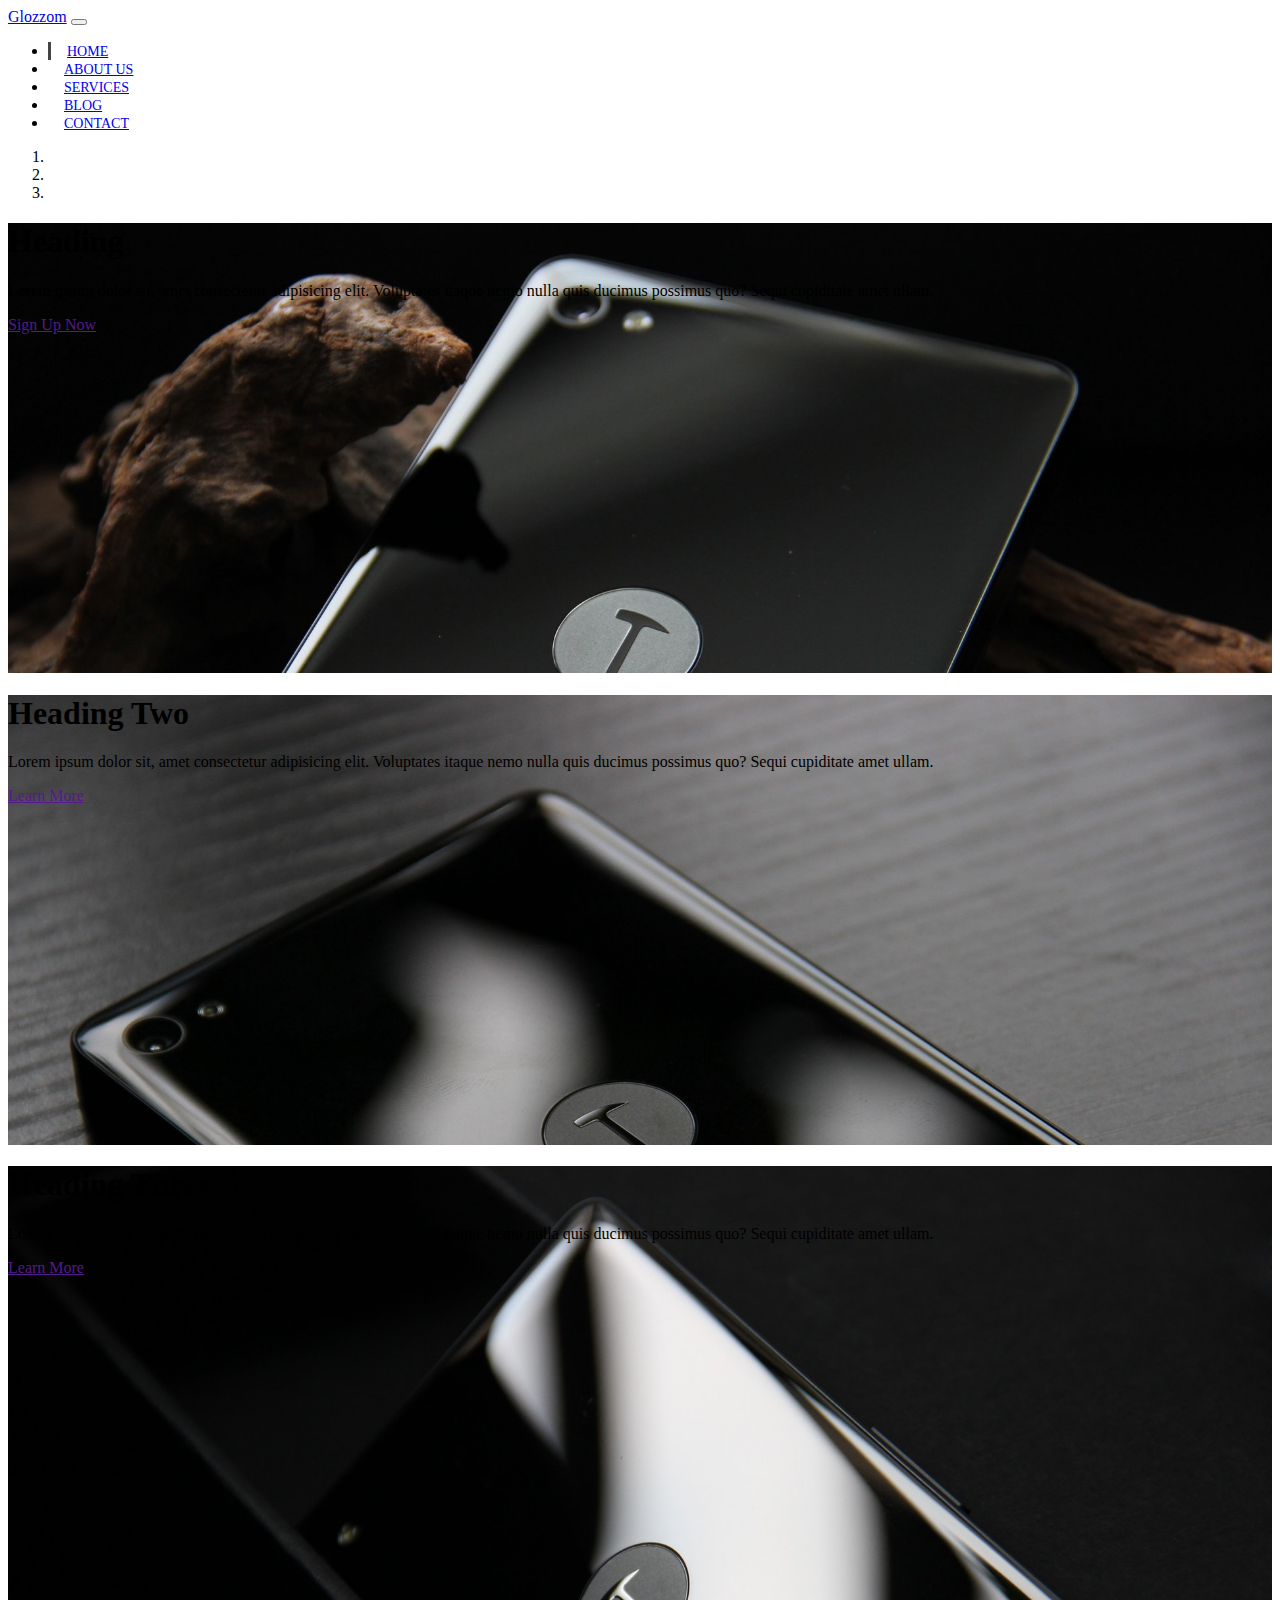
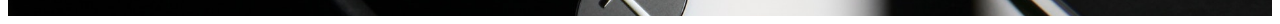
==== index.html @ f92f5d39 "Navbar and showcase section with carousel" ====
<!DOCTYPE html>
<html lang="en">
  <head>
    <meta charset="UTF-8" />
    <meta name="viewport" content="width=device-width, initial-scale=1.0" />
    <meta http-equiv="X-UA-Compatible" content="ie=edge" />
    <link
      rel="stylesheet"
      href="https://use.fontawesome.com/releases/v5.0.13/css/all.css"
      integrity="sha384-DNOHZ68U8hZfKXOrtjWvjxusGo9WQnrNx2sqG0tfsghAvtVlRW3tvkXWZh58N9jp"
      crossorigin="anonymous"
    />
    <link
      rel="stylesheet"
      href="https://stackpath.bootstrapcdn.com/bootstrap/4.1.1/css/bootstrap.min.css"
      integrity="sha384-WskhaSGFgHYWDcbwN70/dfYBj47jz9qbsMId/iRN3ewGhXQFZCSftd1LZCfmhktB"
      crossorigin="anonymous"
    />
    <link rel="stylesheet" href="css/app.css" />

    <title>My Glozzom</title>
  </head>
  <body>
    <!-- Start here -->
    <nav class="navbar navbar-expand-sm navbar-dark bg-dark">
      <div class="container">
        <a href="index.html" class="navbar-brand">Glozzom</a>
        <button
          class="navbar-toggler"
          type="button"
          data-toggle="collapse"
          data-target="#collapse"
          aria-controls="navbarSupportedContent"
          aria-expanded="false"
          aria-label="Toggle navigation"
        >
          <span class="navbar-toggler-icon"></span>
        </button>
        <div class="collapse navbar-collapse" id="collapse">
          <ul class="navbar-nav ml-auto">
            <li class="nav-item active">
              <a href="index.html" class="nav-link ">Home</a>
            </li>
            <li class="nav-item">
              <a href="about.html" class="nav-link">About Us</a>
            </li>
            <li class="nav-item">
              <a href="services.html" class="nav-link">Services</a>
            </li>
            <li class="nav-item">
              <a href="blog.html" class="nav-link">Blog</a>
            </li>
            <li class="nav-item">
              <a href="contact.html" class="nav-link">Contact</a>
            </li>
          </ul>
        </div>
      </div>
    </nav>

    <!-- Showcase Slider -->
    <section id="showcase ">
      <div id="myCarousel" class="carousel slide" data-ride="carousel">
        <ol class="carousel-indicators">
          <li data-target="#myCarousel" data-slide-to="0" class="active"></li>
          <li data-target="#myCarousel" data-slide-to="1"></li>
          <li data-target="#myCarousel" data-slide-to="2"></li>
        </ol>
        <div class="carousel-inner">
          <div class="carousel-item carousel-image-1 active">
            <div class="container">
              <div class="carousel-caption d-none d-sm-block text-right mb-5">
                <h1 class="dsiplay-3">Heading</h1>
                <p class="lead">
                  Lorem ipsum dolor sit, amet consectetur adipisicing elit.
                  Voluptates itaque nemo nulla quis ducimus possimus quo? Sequi
                  cupiditate amet ullam.
                </p>
                <a href="" class="btn btn-danger btn-lg">Sign Up Now</a>
              </div>
            </div>
          </div>
          <div class="carousel-item carousel-image-2 ">
            <div class="container">
              <div class="carousel-caption d-none d-sm-block  mb-5">
                <h1 class="dsiplay-3">Heading Two</h1>
                <p class="lead">
                  Lorem ipsum dolor sit, amet consectetur adipisicing elit.
                  Voluptates itaque nemo nulla quis ducimus possimus quo? Sequi
                  cupiditate amet ullam.
                </p>
                <a href="" class="btn btn-primary btn-lg">Learn More</a>
              </div>
            </div>
          </div>
          <div class="carousel-item carousel-image-3 ">
            <div class="container">
              <div class="carousel-caption d-none d-sm-block text-right mb-5">
                <h1 class="dsiplay-3">Heading Three</h1>
                <p class="lead">
                  Lorem ipsum dolor sit, amet consectetur adipisicing elit.
                  Voluptates itaque nemo nulla quis ducimus possimus quo? Sequi
                  cupiditate amet ullam.
                </p>
                <a href="" class="btn btn-success btn-lg">Learn More</a>
              </div>
            </div>
          </div>
        </div>
        <a href="#myCarousel" data-slide="prev" class="carousel-control-prev">
          <span class="carousel-control-prev-icon"></span>
        </a>
        <a href="#myCarousel" data-slide="next" class="carousel-control-next">
          <span class="carousel-control-next-icon"></span>
        </a>
      </div>
    </section>
    <!-- DO NOT USE SLIM VERSION OF JQUERY -->
    <script
      src="https://code.jquery.com/jquery-3.3.1.min.js"
      integrity="sha256-FgpCb/KJQlLNfOu91ta32o/NMZxltwRo8QtmkMRdAu8="
      crossorigin="anonymous"
    ></script>
    <script
      src="https://cdnjs.cloudflare.com/ajax/libs/popper.js/1.14.3/umd/popper.min.js"
      integrity="sha384-ZMP7rVo3mIykV+2+9J3UJ46jBk0WLaUAdn689aCwoqbBJiSnjAK/l8WvCWPIPm49"
      crossorigin="anonymous"
    ></script>
    <script
      src="https://stackpath.bootstrapcdn.com/bootstrap/4.1.1/js/bootstrap.min.js"
      integrity="sha384-smHYKdLADwkXOn1EmN1qk/HfnUcbVRZyYmZ4qpPea6sjB/pTJ0euyQp0Mk8ck+5T"
      crossorigin="anonymous"
    ></script>
  </body>
</html>
---- css/app.css ----
.navbar .nav-link {
  font-size: 14px;
  text-transform: uppercase;
  padding-left: 1rem !important;
  padding-right: 1rem !important;
}
.navbar .nav-item.active {
  border-left: #444 3px solid;
}

.carousel-item {
  height: 450px;
}

.carousel-image-1 {
  background: url("../img/image1.jpg");
  background-size: cover;
}
.carousel-image-2 {
  background: url("../img/image2.jpg");
  background-size: cover;
}
.carousel-image-3 {
  background: url("../img/image3.jpg");
  background-size: cover;
}
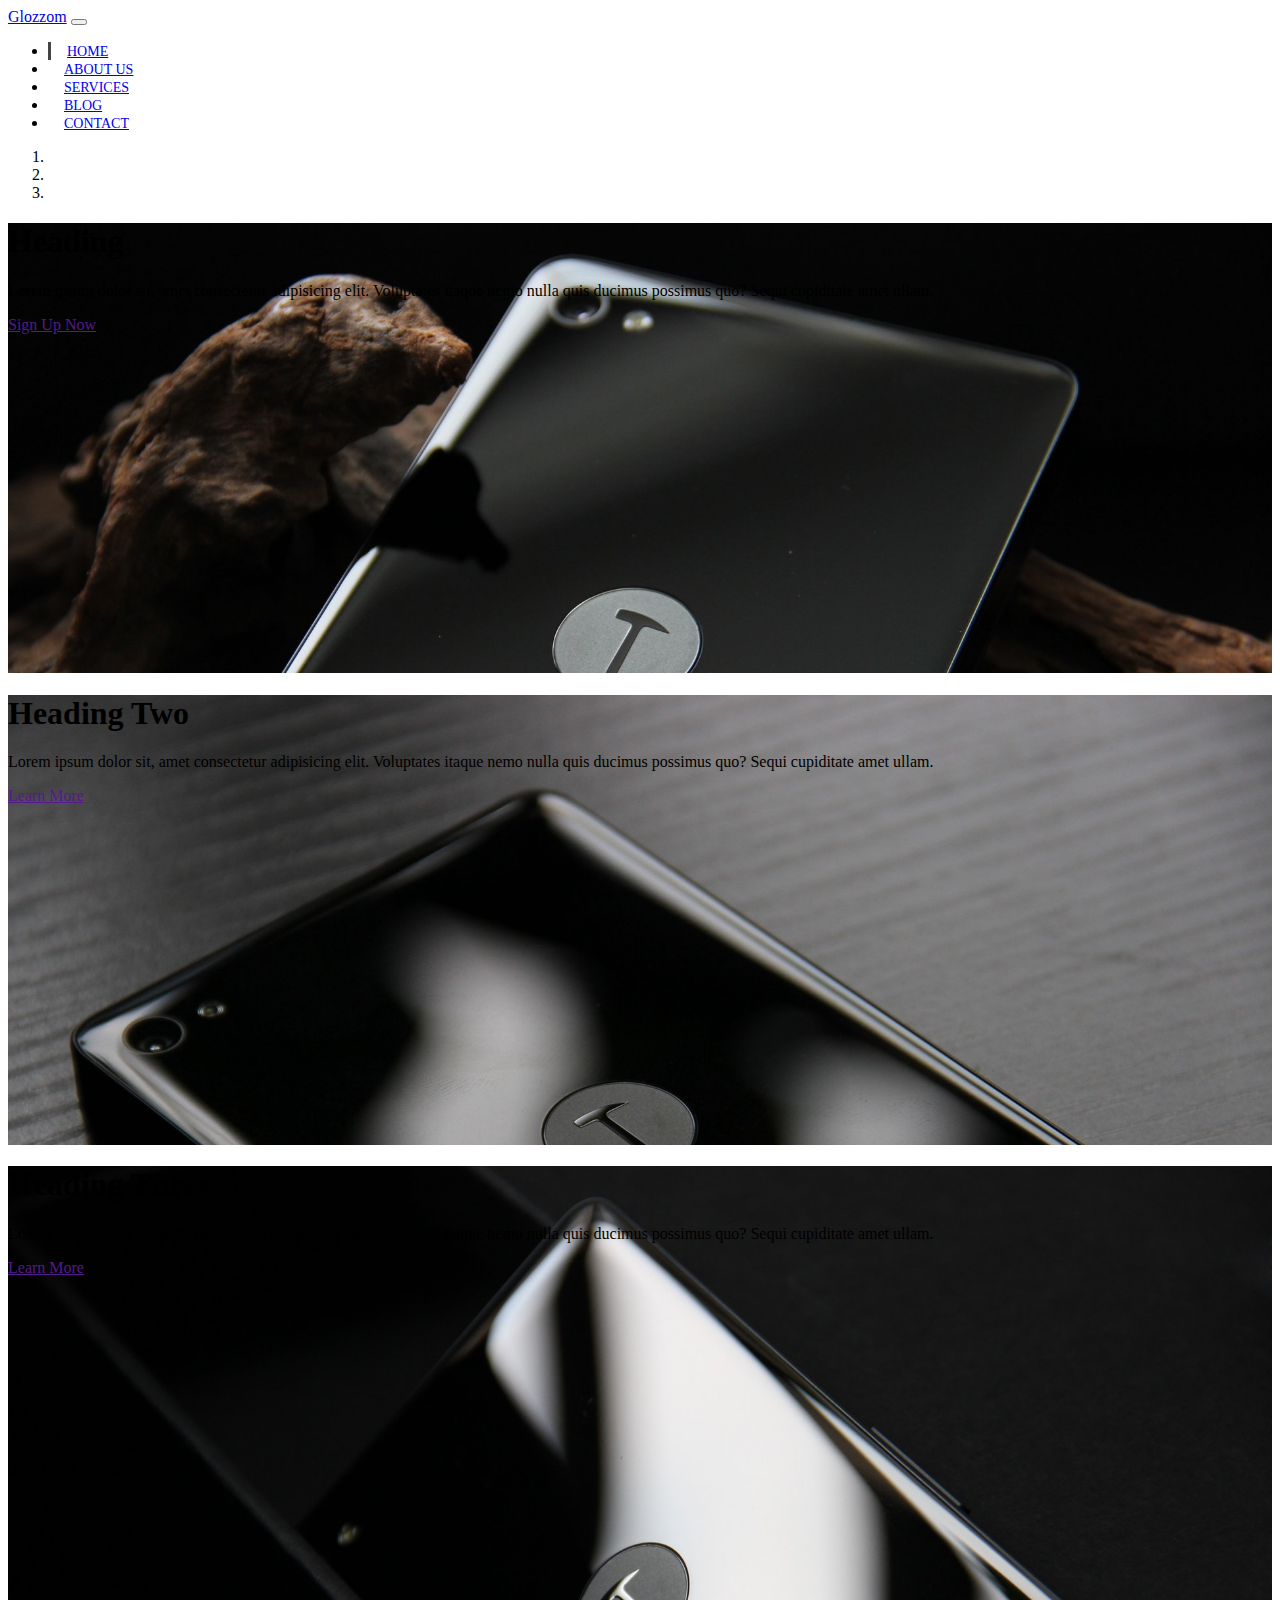
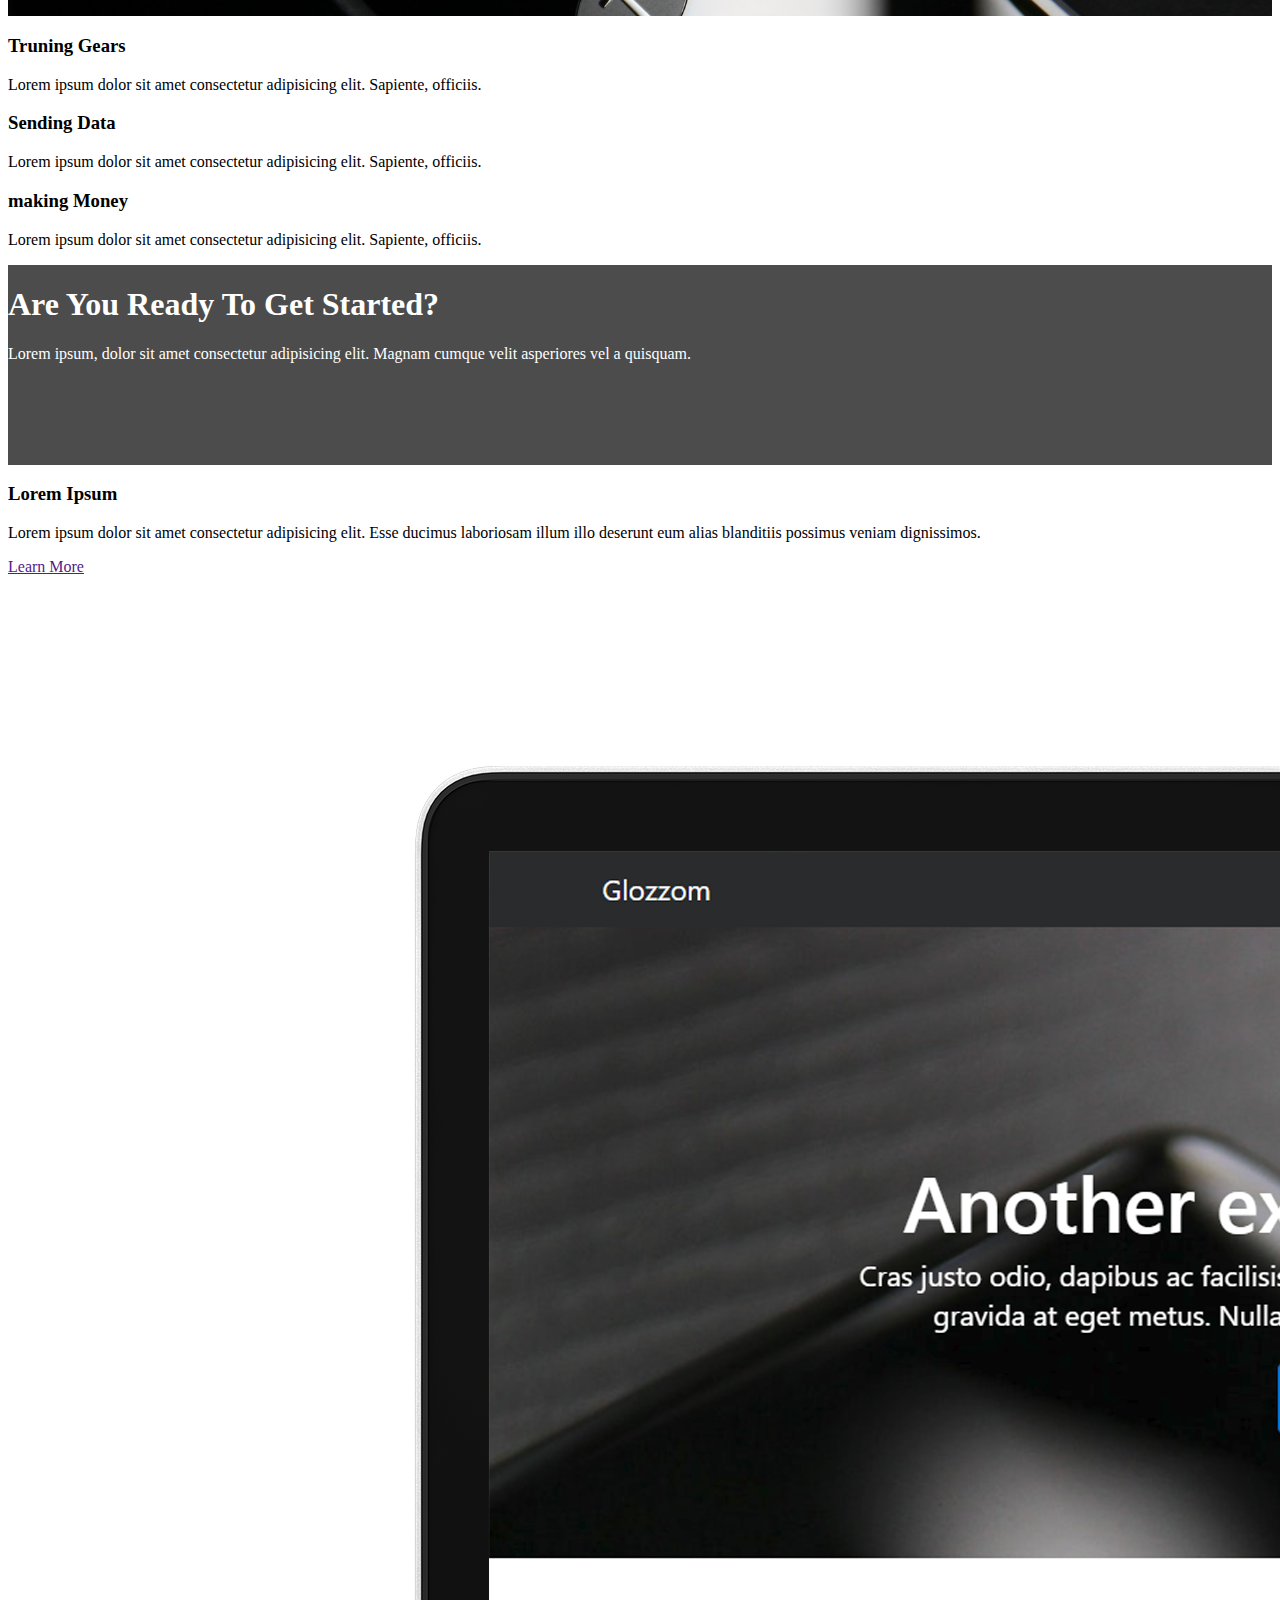
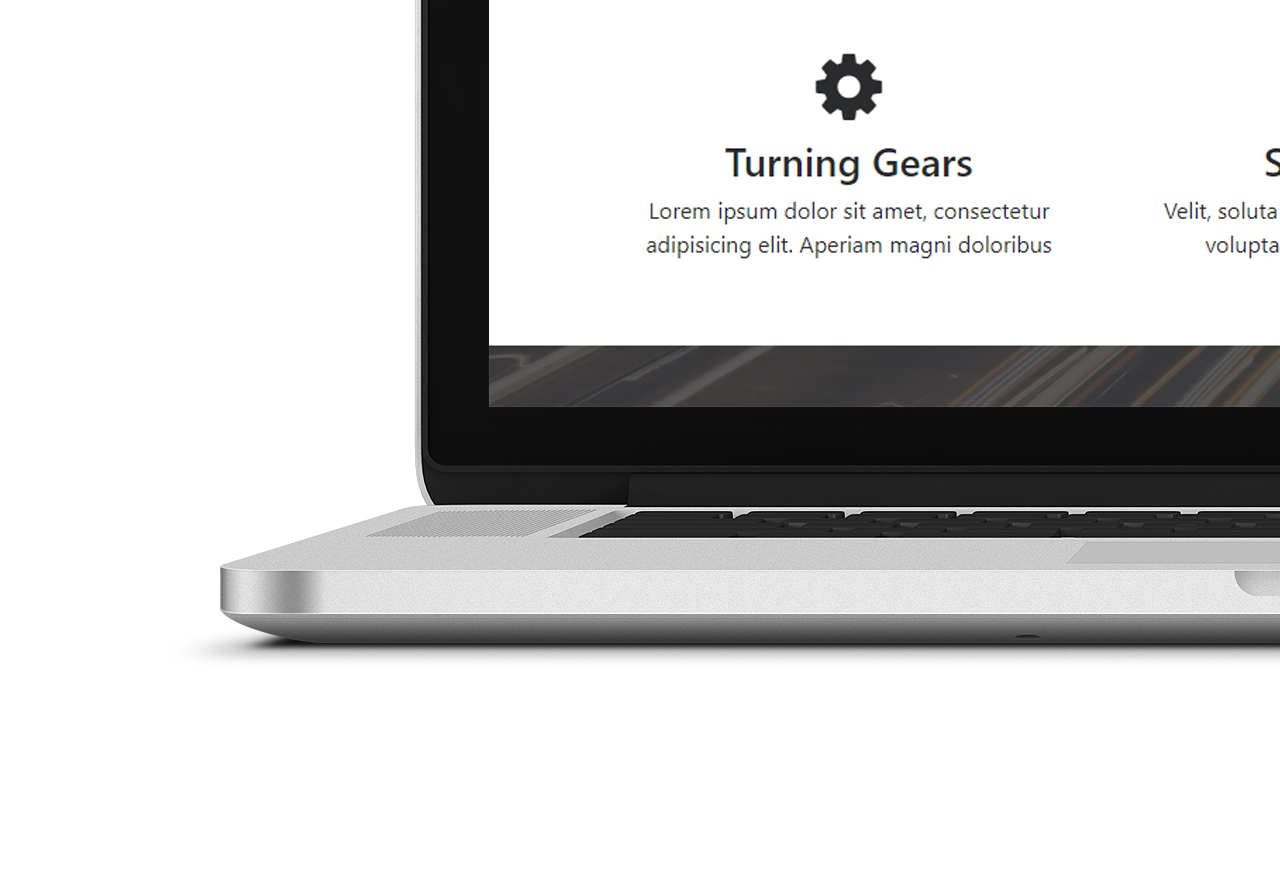
==== commit 6cf20415: "Home Icons, heading and info sections with attached background image" ====
--- a/index.html
+++ b/index.html
@@ -115,6 +115,76 @@
         </a>
       </div>
     </section>
+
+    <!-- Home Icon Section -->
+    <section id="home-icons" class="py-5">
+      <div class="container">
+        <div class="row">
+          <div class="col-md-4 mb-4 text-center">
+            <i class="fas fa-cog fa-3x mb-2"></i>
+            <h3>Truning Gears</h3>
+            <p>
+              Lorem ipsum dolor sit amet consectetur adipisicing elit. Sapiente,
+              officiis.
+            </p>
+          </div>
+          <div class="col-md-4 mb-4 text-center">
+            <i class="fas fa-cloud fa-3x mb-2"></i>
+            <h3>Sending Data</h3>
+            <p>
+              Lorem ipsum dolor sit amet consectetur adipisicing elit. Sapiente,
+              officiis.
+            </p>
+          </div>
+          <div class="col-md-4 mb-4 text-center">
+            <i class="fas fa-cart-plus fa-3x mb-2"></i>
+            <h3>making Money</h3>
+            <p>
+              Lorem ipsum dolor sit amet consectetur adipisicing elit. Sapiente,
+              officiis.
+            </p>
+          </div>
+        </div>
+      </div>
+    </section>
+
+    <!-- Home Heading Section -->
+    <section id="home-heading" class="p-5 text-center">
+      <div class="dark-overlay">
+        <div class="row">
+          <div class="col">
+            <div class="container pt-5">
+              <h1>Are You Ready To Get Started?</h1>
+              <p class="d-none d-md-block">
+                Lorem ipsum, dolor sit amet consectetur adipisicing elit. Magnam
+                cumque velit asperiores vel a quisquam.
+              </p>
+            </div>
+          </div>
+        </div>
+      </div>
+    </section>
+
+    <!-- Info Section -->
+    <section id="info" class="py-3">
+      <div class="container">
+        <div class="row">
+          <div class="col-md-6 align-self-center">
+            <h3>Lorem Ipsum</h3>
+            <p>
+              Lorem ipsum dolor sit amet consectetur adipisicing elit. Esse
+              ducimus laboriosam illum illo deserunt eum alias blanditiis
+              possimus veniam dignissimos.
+            </p>
+            <a href="" class="btn btn-outline-danger btn-lg">Learn More</a>
+          </div>
+          <div class="col-md-6">
+            <img src="img/laptop.png" alt="" class="img-fluid" />
+          </div>
+        </div>
+      </div>
+    </section>
+
     <!-- DO NOT USE SLIM VERSION OF JQUERY -->
     <script
       src="https://code.jquery.com/jquery-3.3.1.min.js"
@@ -131,5 +201,12 @@
       integrity="sha384-smHYKdLADwkXOn1EmN1qk/HfnUcbVRZyYmZ4qpPea6sjB/pTJ0euyQp0Mk8ck+5T"
       crossorigin="anonymous"
     ></script>
+    <script>
+      //Carousel Silder timer
+      $(".carousel").carousel({
+        interval: 6000,
+        pause: "hover"
+      });
+    </script>
   </body>
 </html>
--- a/css/app.css
+++ b/css/app.css
@@ -24,3 +24,22 @@
   background: url("../img/image3.jpg");
   background-size: cover;
 }
+
+#home-heading {
+  position: relative;
+  min-height: 200px;
+  background: url("../img/lights.jpg");
+  background-attachment: fixed;
+  background-repeat: no-repeat;
+
+  color: #fff;
+}
+
+.dark-overlay {
+  position: absolute;
+  top: 0;
+  left: 0;
+  width: 100%;
+  height: 100%;
+  background: rgba(0, 0, 0, 0.7);
+}
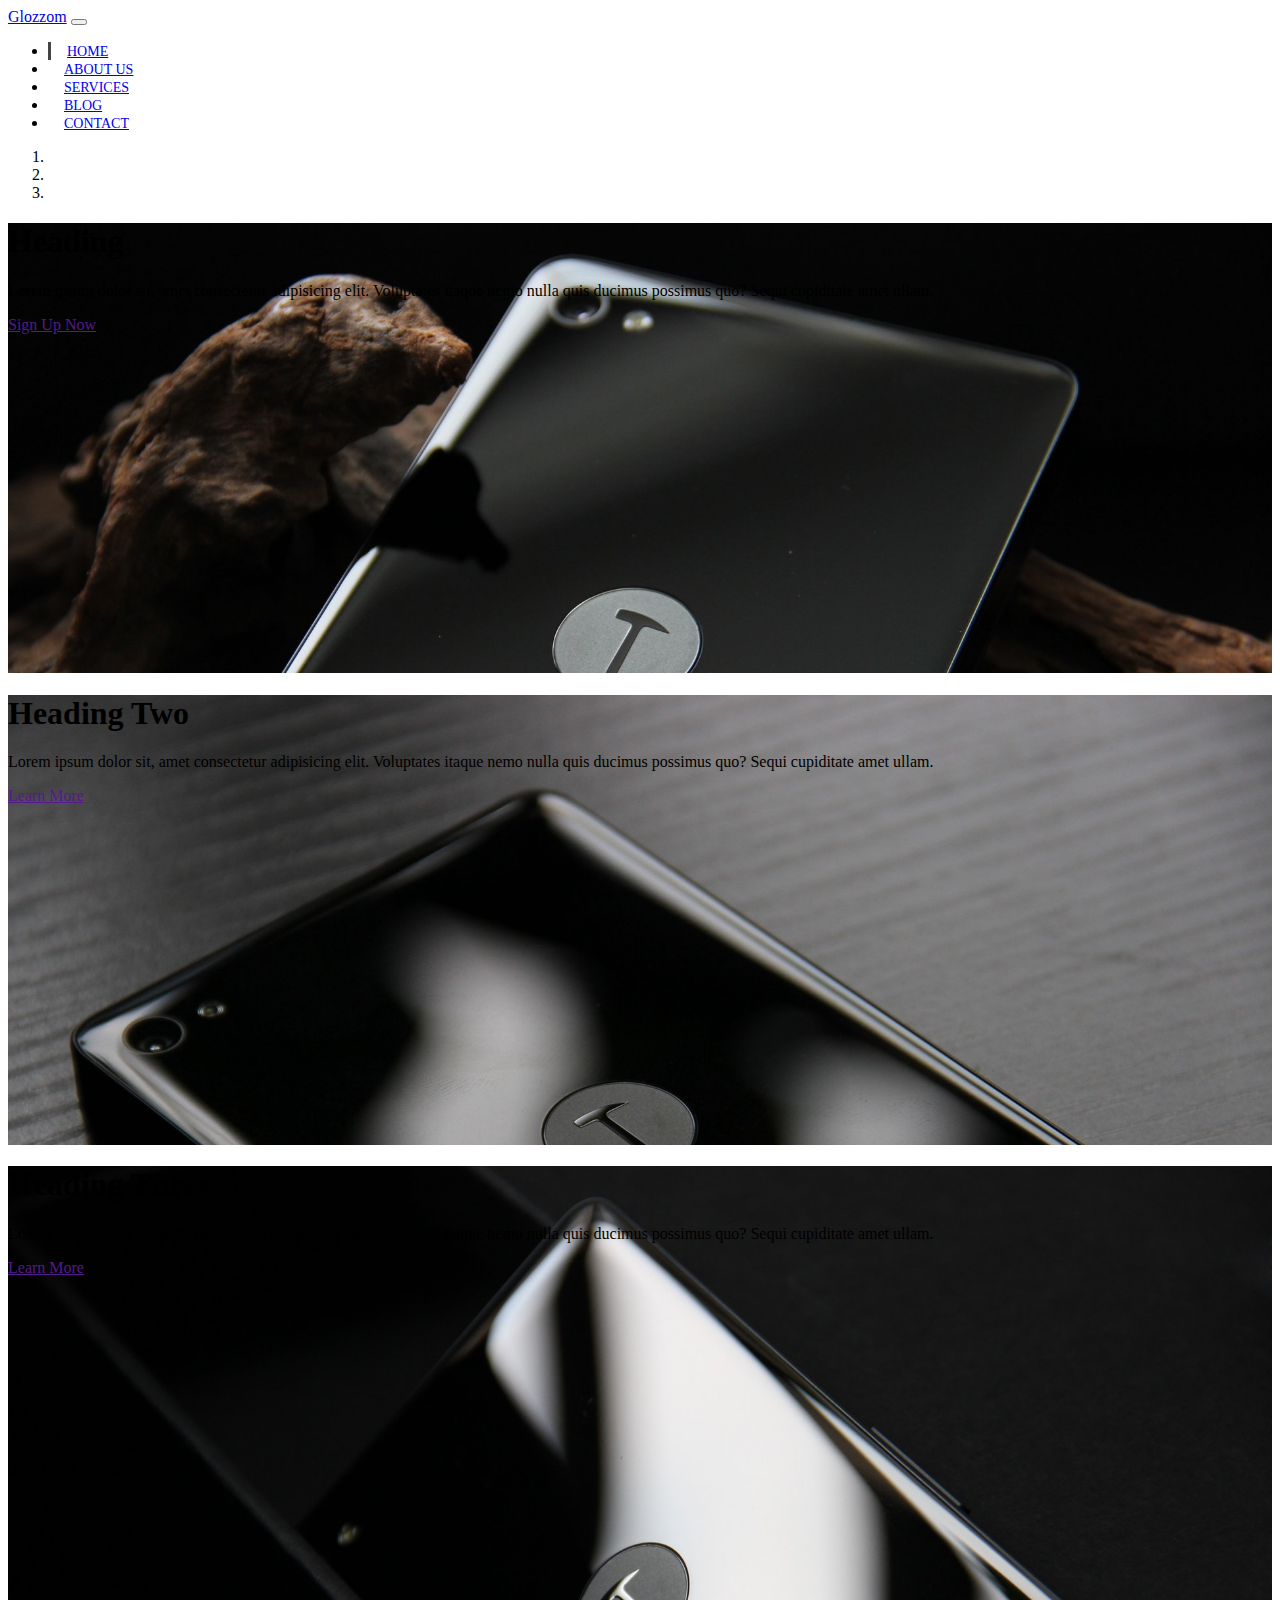
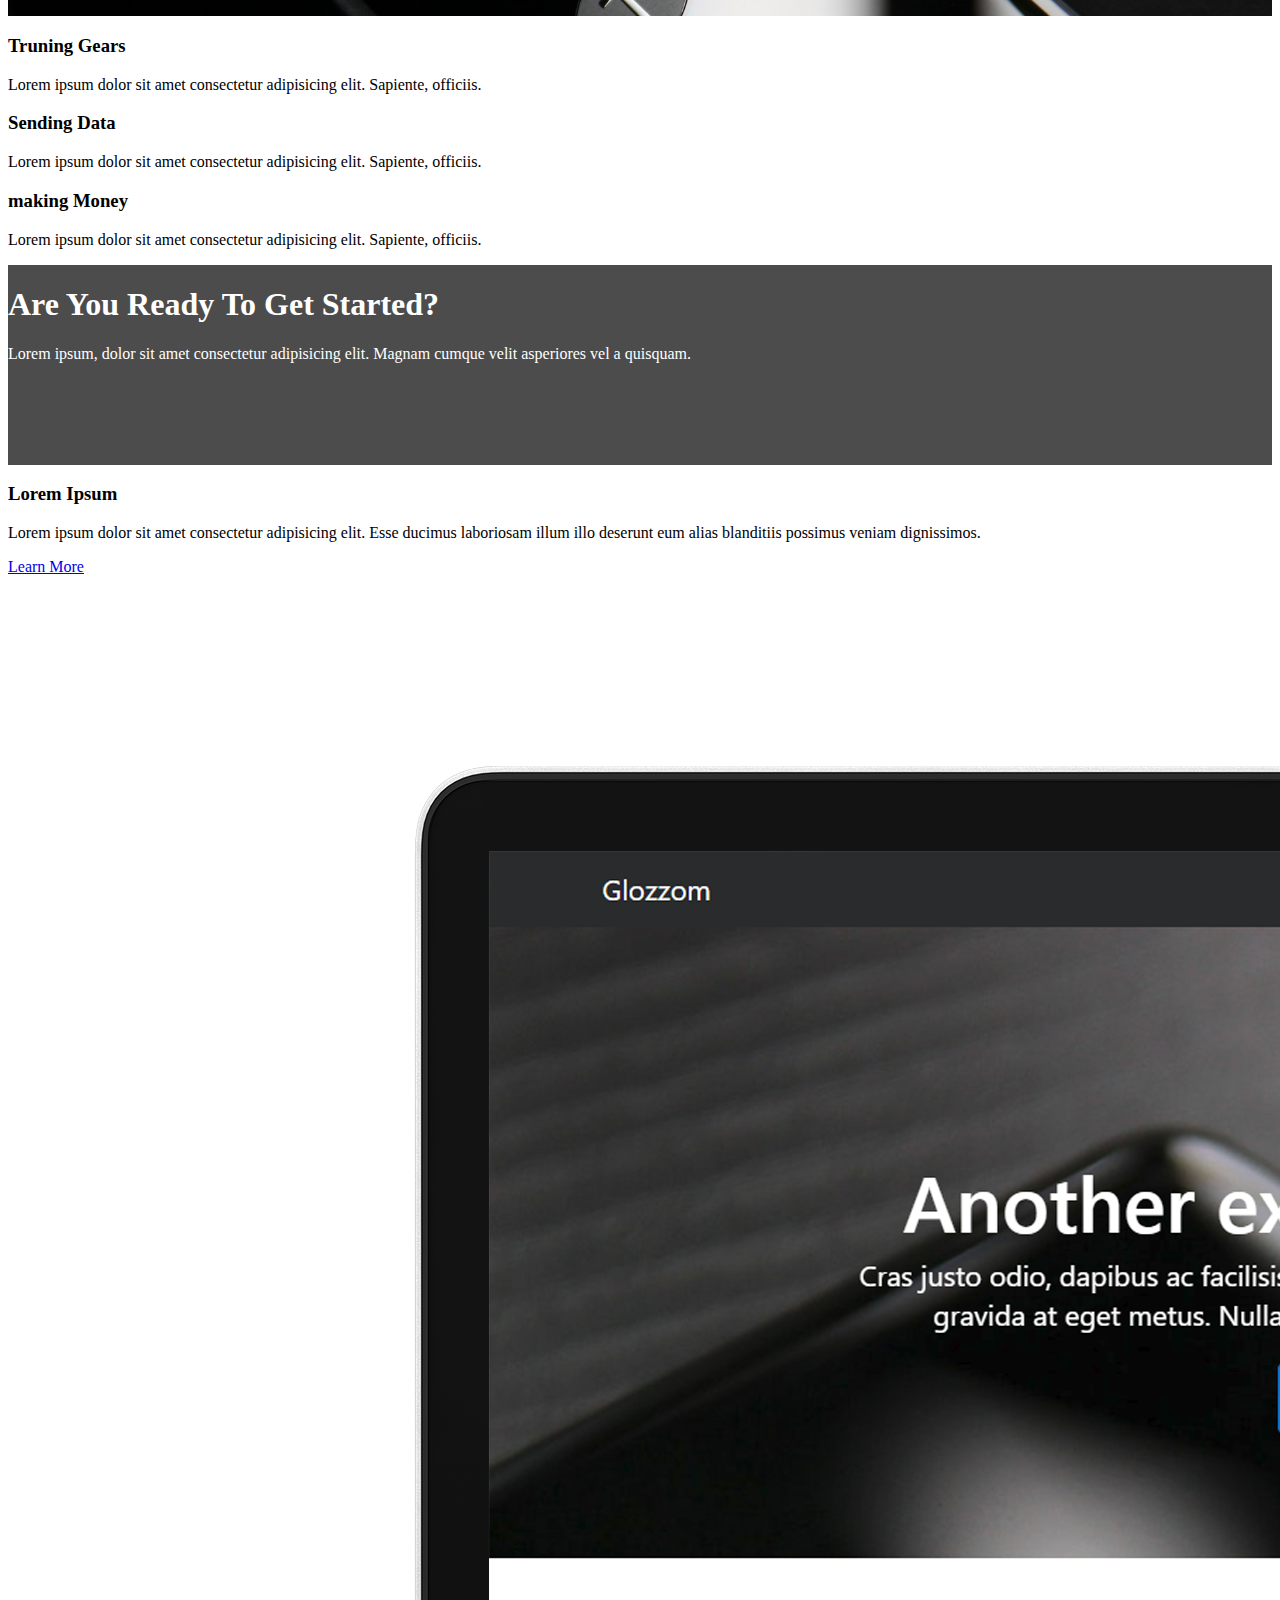
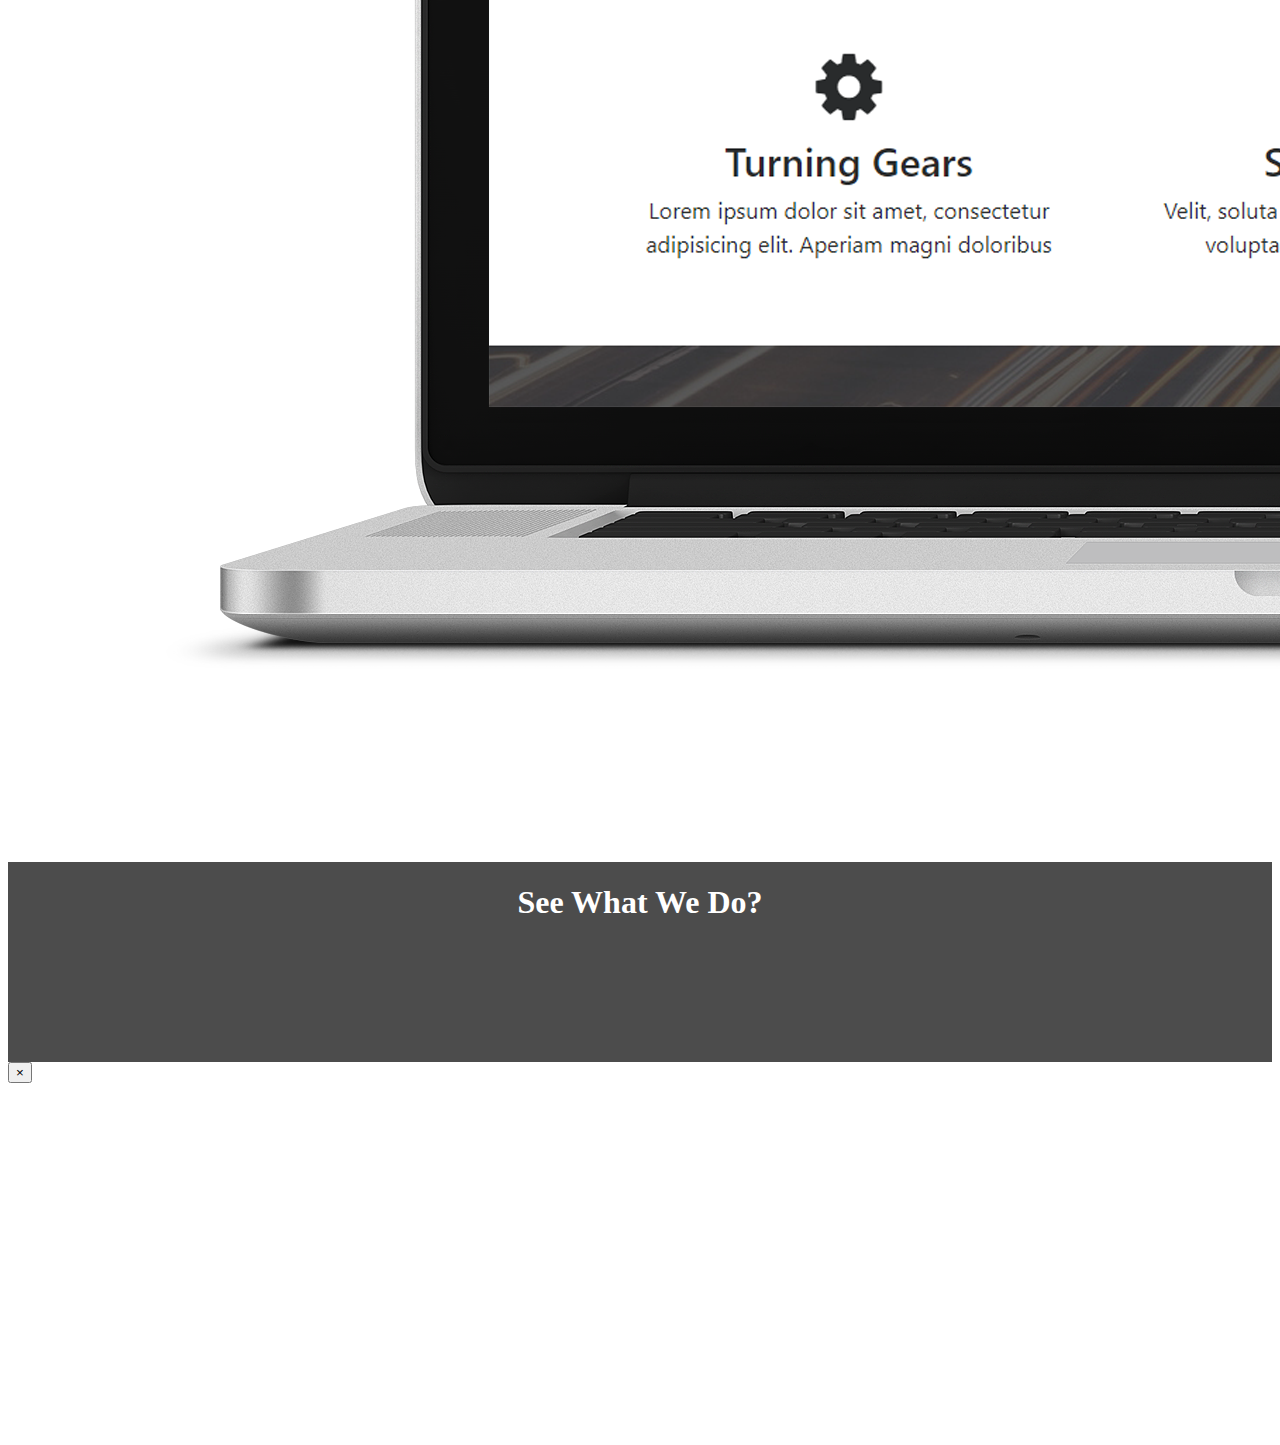
==== commit 935279ab: "Video section with autoplay modal" ====
--- a/index.html
+++ b/index.html
@@ -176,7 +176,9 @@
               ducimus laboriosam illum illo deserunt eum alias blanditiis
               possimus veniam dignissimos.
             </p>
-            <a href="" class="btn btn-outline-danger btn-lg">Learn More</a>
+            <a href="about.html" class="btn btn-outline-danger btn-lg"
+              >Learn More</a
+            >
           </div>
           <div class="col-md-6">
             <img src="img/laptop.png" alt="" class="img-fluid" />
@@ -184,6 +186,48 @@
         </div>
       </div>
     </section>
+
+    <!-- Video -->
+    <section id="video-play">
+      <div class="dark-overlay">
+        <div class="row">
+          <div class="col">
+            <div class="container p-5">
+              <a
+                href="#"
+                class="video"
+                data-video="https://www.youtube.com/embed/uxPdPpi5W4o"
+                data-toggle="modal"
+                data-target="#videoModal"
+              >
+                <i class="fas fa-play fa-3x"></i>
+              </a>
+              <h1>See What We Do?</h1>
+            </div>
+          </div>
+        </div>
+      </div>
+    </section>
+
+    <!-- Video Modal -->
+    <div class="modal fade" id="videoModal">
+      <div class="modal-dialog">
+        <div class="modal-content">
+          <div class="modal-body">
+            <button class="close" data-dismiss="modal">
+              <span>&times;</span>
+            </button>
+            <iframe
+              src=""
+              frameborder="0"
+              height="350"
+              width="100%"
+              allowfullscreen
+            ></iframe>
+          </div>
+        </div>
+      </div>
+    </div>
 
     <!-- DO NOT USE SLIM VERSION OF JQUERY -->
     <script
@@ -202,11 +246,29 @@
       crossorigin="anonymous"
     ></script>
     <script>
+      //Get the current year for the copyright
+      $("#year").text(new Date().getFullYear());
       //Carousel Silder timer
       $(".carousel").carousel({
         interval: 6000,
         pause: "hover"
       });
+
+      // Video Play
+      $(function() {
+        // Auto play modal video
+        $(".video").click(function() {
+          var theModal = $(this).data("target"),
+            videoSRC = $(this).attr("data-video"),
+            videoSRCauto =
+              videoSRC +
+              "?modestbranding=1&rel=0&controls=0&showinfo=0&html5=1&autoplay=1";
+          $(theModal + " iframe").attr("src", videoSRCauto);
+          $(theModal + " button.close").click(function() {
+            $(theModal + " iframe").attr("src", videoSRC);
+          });
+        });
+      });
     </script>
   </body>
 </html>
--- a/css/app.css
+++ b/css/app.css
@@ -43,3 +43,18 @@
   height: 100%;
   background: rgba(0, 0, 0, 0.7);
 }
+
+#video-play {
+  position: relative;
+  min-height: 200px;
+  background: url("../img/media.jpg");
+  background-attachment: fixed;
+  background-repeat: no-repeat;
+  background-position: 0 -300;
+  text-align: center;
+  color: #fff;
+}
+
+#video-play a {
+  color: #fff;
+}
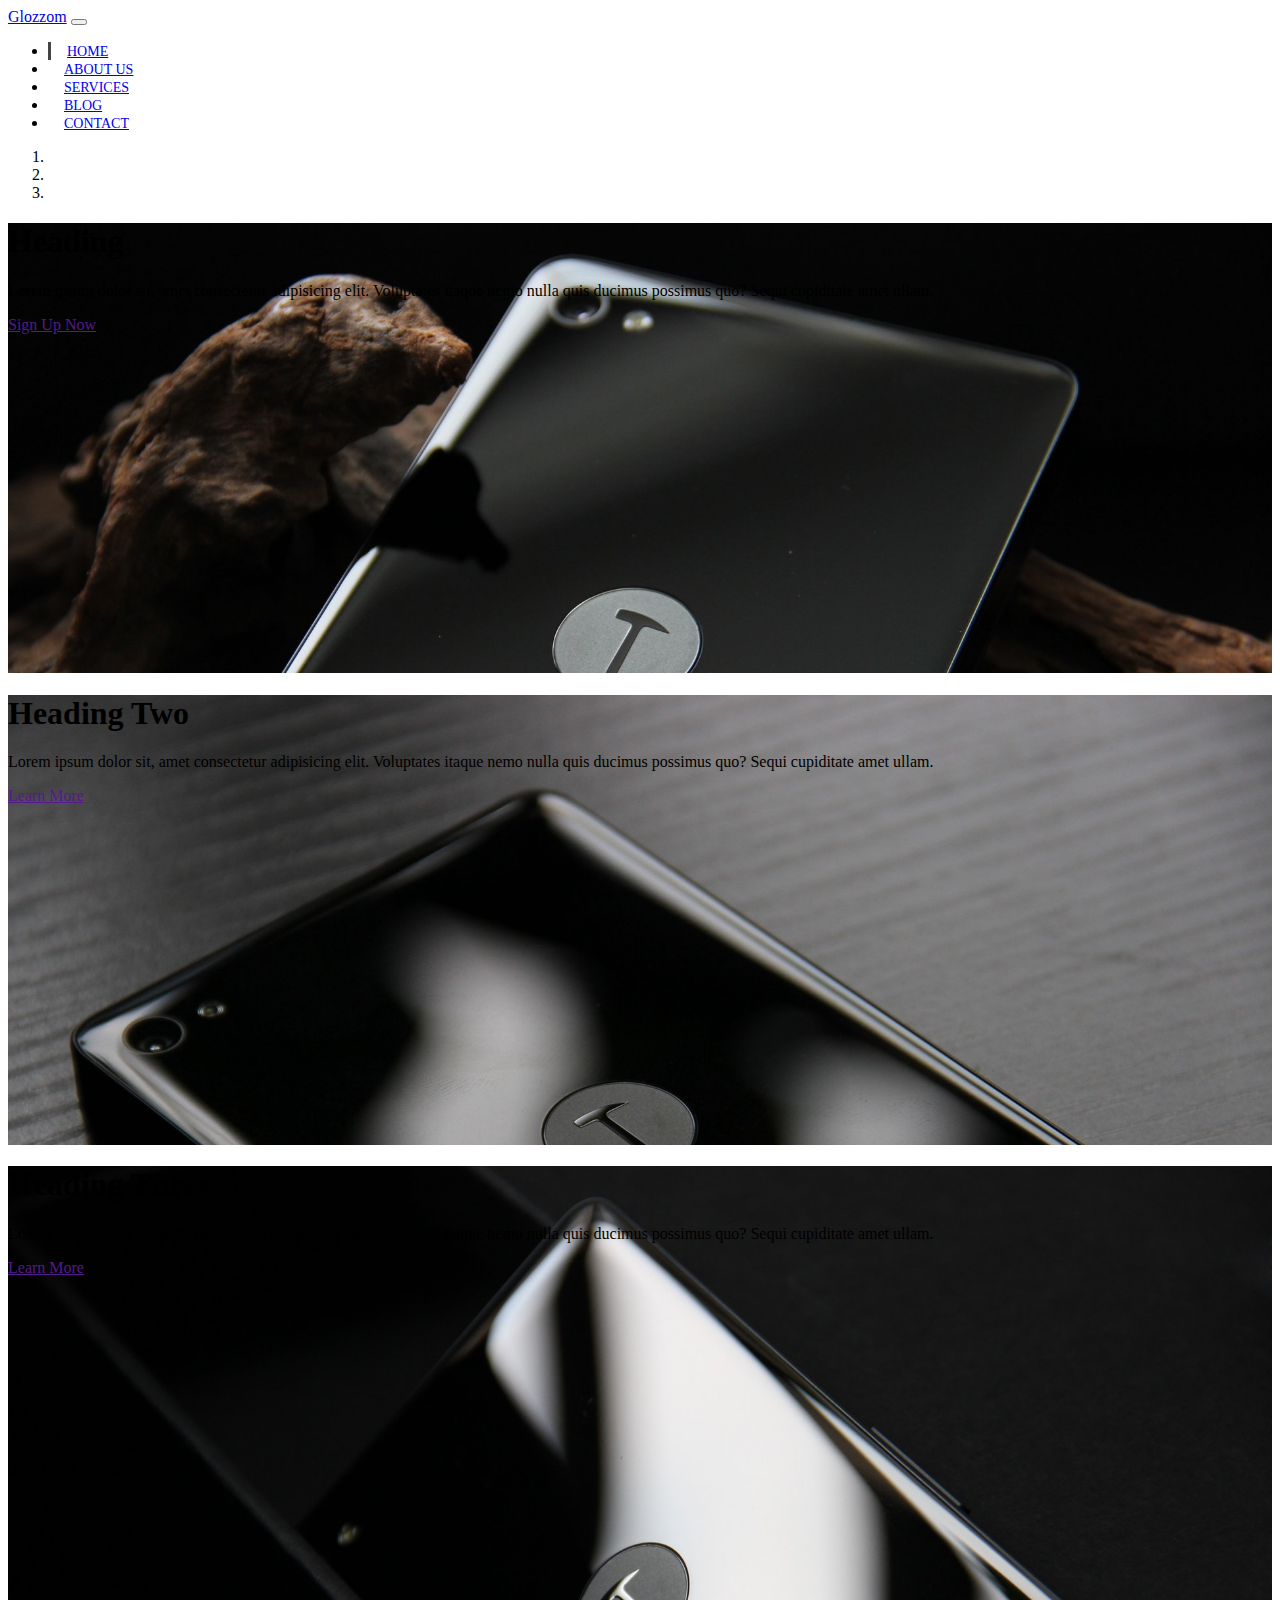
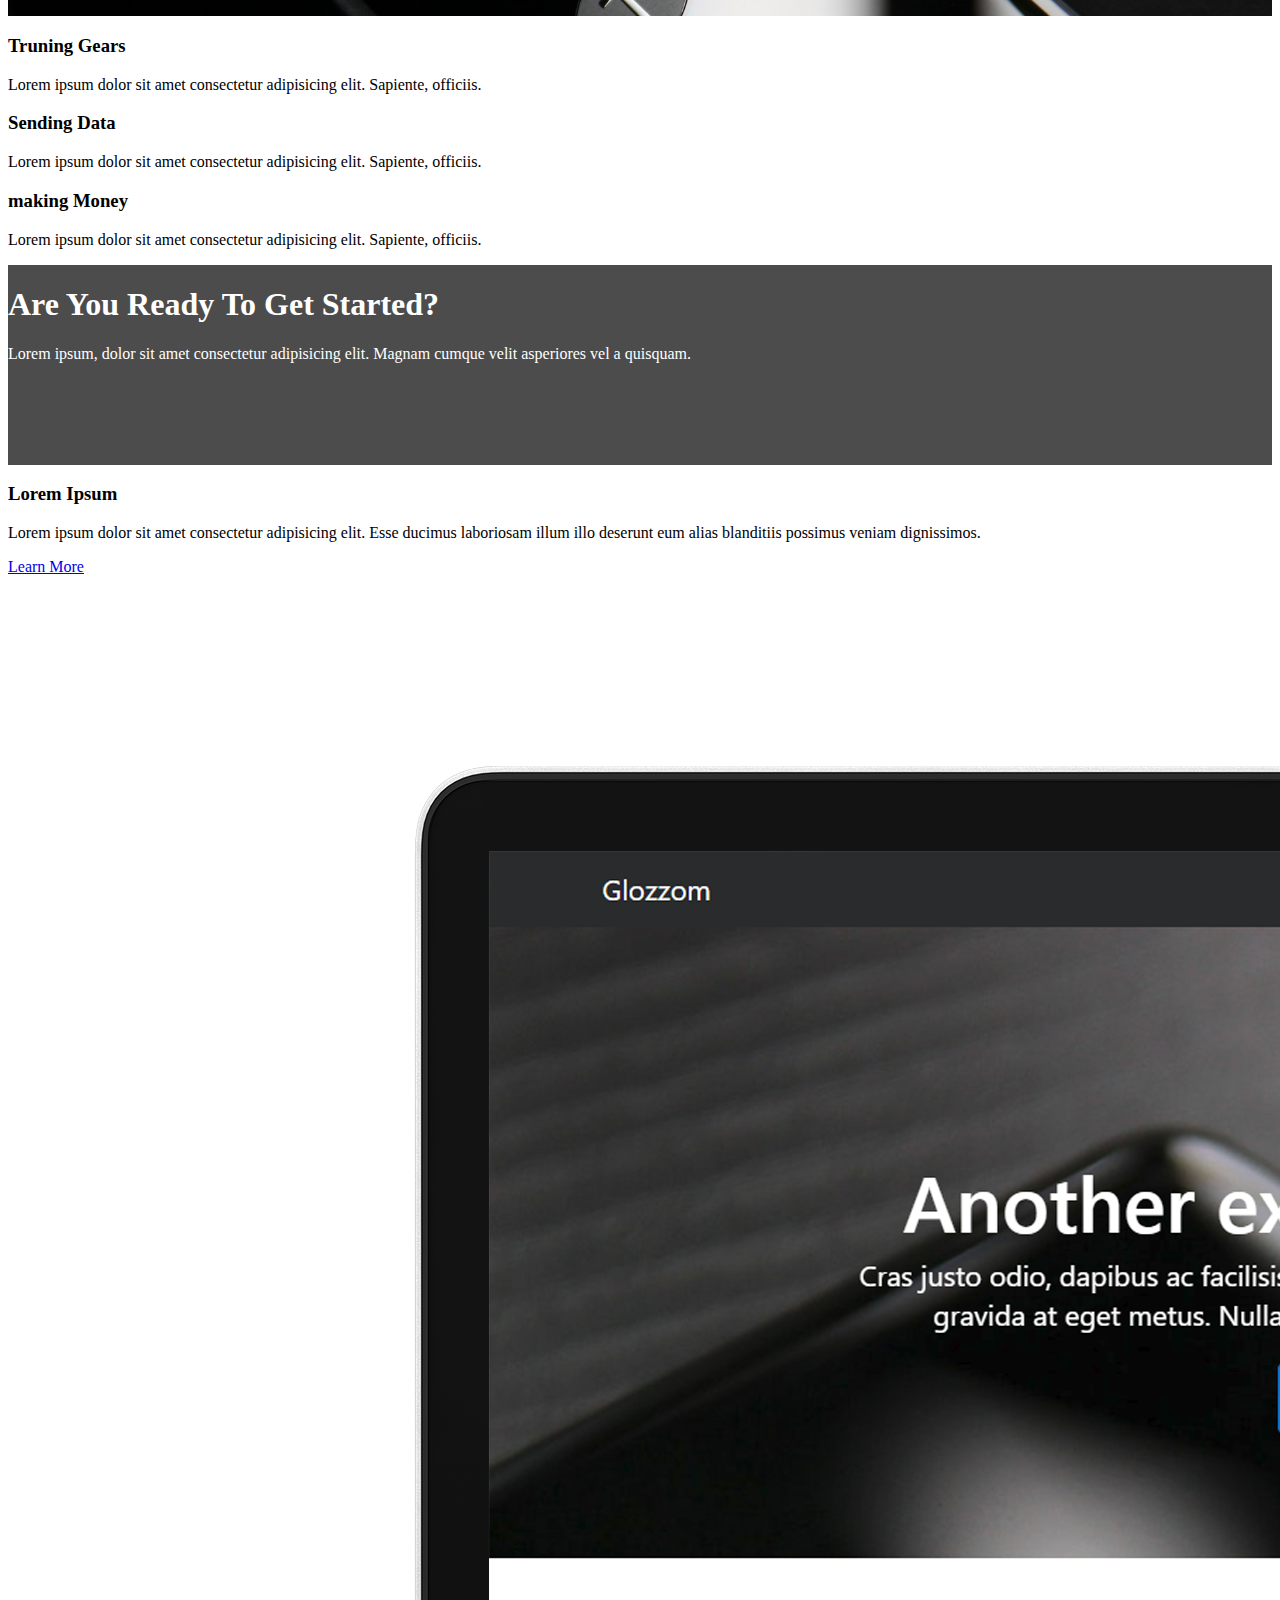
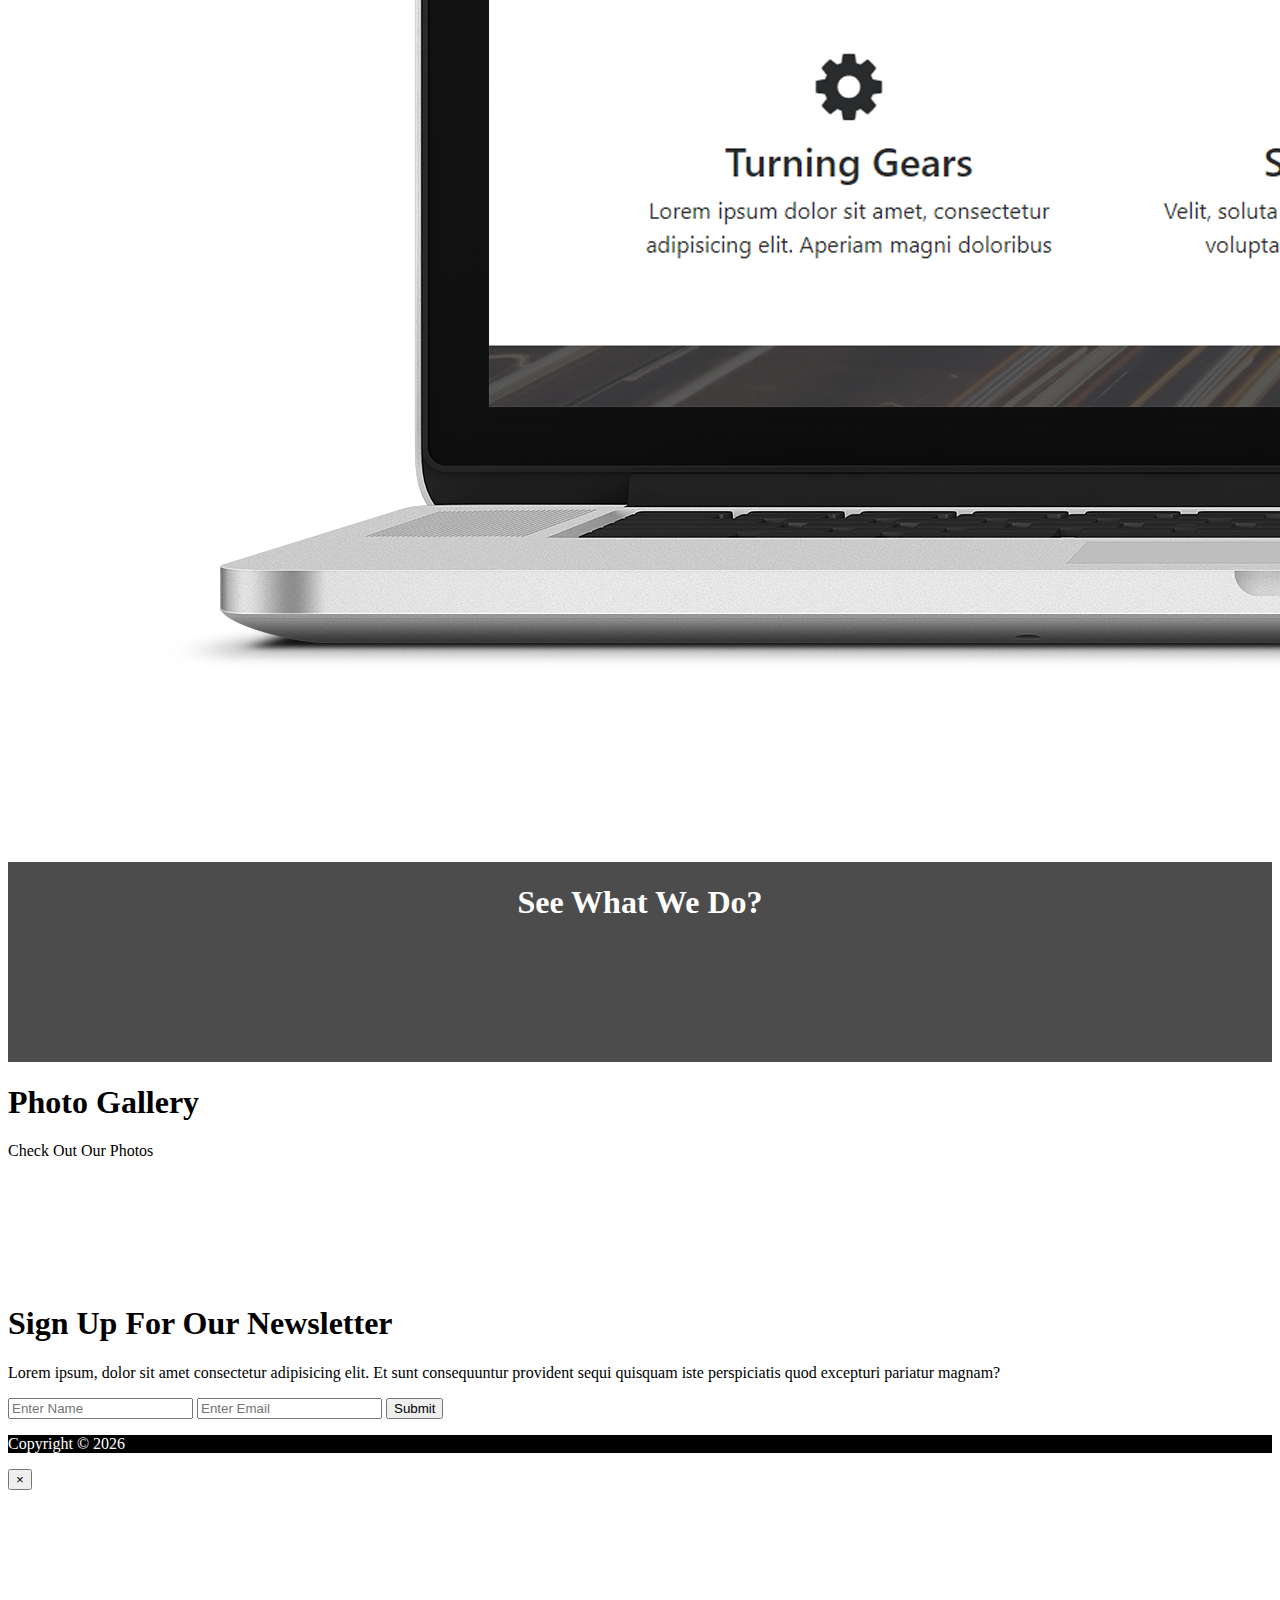
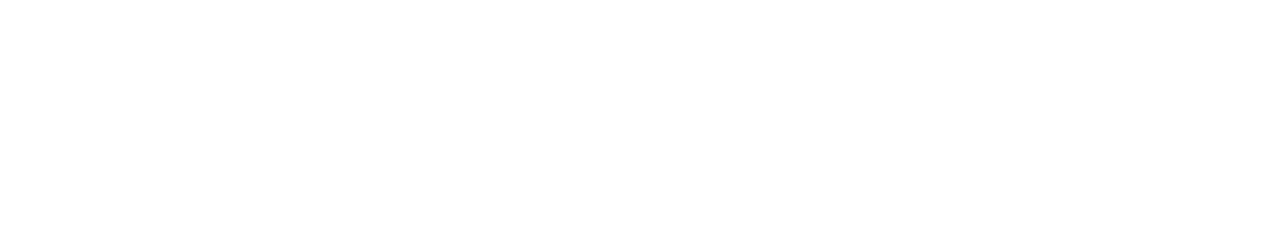
==== commit 011ce69e: "Photo Gallery with lightbox" ====
--- a/index.html
+++ b/index.html
@@ -15,6 +15,10 @@
       href="https://stackpath.bootstrapcdn.com/bootstrap/4.1.1/css/bootstrap.min.css"
       integrity="sha384-WskhaSGFgHYWDcbwN70/dfYBj47jz9qbsMId/iRN3ewGhXQFZCSftd1LZCfmhktB"
       crossorigin="anonymous"
+    />
+    <link
+      rel="stylesheet"
+      href="https://cdnjs.cloudflare.com/ajax/libs/ekko-lightbox/5.3.0/ekko-lightbox.css"
     />
     <link rel="stylesheet" href="css/app.css" />
 
@@ -208,6 +212,153 @@
         </div>
       </div>
     </section>
+    <!-- Photo Gallery -->
+    <section id="gallery" class="py-5">
+      <div class="container">
+        <h1 class="text-center">Photo Gallery</h1>
+        <p class="text-center">Check Out Our Photos</p>
+        <div class="row mb-4">
+          <div class="col-md-4">
+            <a
+              href="https://source.unsplash.com/random/560x561"
+              data-toggle="lightbox"
+              data-gallery="
+            img-gallery"
+              data-height="560"
+              data-width="561"
+            >
+              <img
+                src="https://source.unsplash.com/random/560x561"
+                class="img-fluid"
+                alt=""
+              />
+            </a>
+          </div>
+          <div class="col-md-4">
+            <a
+              href="https://source.unsplash.com/random/560x562"
+              data-toggle="lightbox"
+              data-gallery="
+            img-gallery"
+              data-height="560"
+              data-width="562"
+            >
+              <img
+                src="https://source.unsplash.com/random/560x562"
+                class="img-fluid"
+                alt=""
+              />
+            </a>
+          </div>
+          <div class="col-md-4">
+            <a
+              href="https://source.unsplash.com/random/560x563"
+              data-toggle="lightbox"
+              data-gallery="
+            img-gallery"
+              data-height="560"
+              data-width="563"
+            >
+              <img
+                src="https://source.unsplash.com/random/560x563"
+                class="img-fluid"
+                alt=""
+              />
+            </a>
+          </div>
+        </div>
+        <div class="row mb-4">
+          <div class="col-md-4">
+            <a
+              href="https://source.unsplash.com/random/560x561"
+              data-toggle="lightbox"
+              data-gallery="
+              img-gallery"
+              data-height="561"
+              data-width="561"
+            >
+              <img
+                src="https://source.unsplash.com/random/561x561"
+                class="img-fluid"
+                alt=""
+              />
+            </a>
+          </div>
+          <div class="col-md-4">
+            <a
+              href="https://source.unsplash.com/random/562x562"
+              data-toggle="lightbox"
+              data-gallery="
+              img-gallery"
+              data-height="562"
+              data-width="562"
+            >
+              <img
+                src="https://source.unsplash.com/random/562x562"
+                class="img-fluid"
+                alt=""
+              />
+            </a>
+          </div>
+          <div class="col-md-4">
+            <a
+              href="https://source.unsplash.com/random/563x563"
+              data-toggle="lightbox"
+              data-gallery="
+              img-gallery"
+              data-height="563"
+              data-width="563"
+            >
+              <img
+                src="https://source.unsplash.com/random/563x563"
+                class="img-fluid"
+                alt=""
+              />
+            </a>
+          </div>
+        </div>
+      </div>
+    </section>
+    <!-- Newsletter -->
+    <section id="newsletter" class="text-center p-5 bg-dark text-white">
+      <div class="container">
+        <div class="row">
+          <div class="col">
+            <h1>Sign Up For Our Newsletter</h1>
+            <p>
+              Lorem ipsum, dolor sit amet consectetur adipisicing elit. Et sunt
+              consequuntur provident sequi quisquam iste perspiciatis quod
+              excepturi pariatur magnam?
+            </p>
+            <form action="" class="form-inline justify-content-center">
+              <input
+                type="text"
+                class="form-control mb-2 mr-2"
+                placeholder="Enter Name"
+              />
+              <input
+                type="email"
+                class="form-control mb-2 mr-2"
+                placeholder="Enter Email"
+              />
+              <button type="submit" class="btn btn-primary mb-2 ">
+                Submit
+              </button>
+            </form>
+          </div>
+        </div>
+      </div>
+    </section>
+    <!-- Footer -->
+    <footer id="main-footer" class="text-center p-4 bg-black">
+      <div class="contaier">
+        <div class="row">
+          <div class="col">
+            <p>Copyright &copy; <span id="year">Glozzom</span></p>
+          </div>
+        </div>
+      </div>
+    </footer>
 
     <!-- Video Modal -->
     <div class="modal fade" id="videoModal">
@@ -245,6 +396,11 @@
       integrity="sha384-smHYKdLADwkXOn1EmN1qk/HfnUcbVRZyYmZ4qpPea6sjB/pTJ0euyQp0Mk8ck+5T"
       crossorigin="anonymous"
     ></script>
+    <script
+      src="https://cdnjs.cloudflare.com/ajax/libs/ekko-lightbox/5.3.0/ekko-lightbox.min.js"
+      integrity="sha256-Y1rRlwTzT5K5hhCBfAFWABD4cU13QGuRN6P5apfWzVs="
+      crossorigin="anonymous"
+    ></script>
     <script>
       //Get the current year for the copyright
       $("#year").text(new Date().getFullYear());
@@ -252,6 +408,12 @@
       $(".carousel").carousel({
         interval: 6000,
         pause: "hover"
+      });
+
+      // Lightbox Init
+      $(document).on("click", '[data-toggle="lightbox"]', function(event) {
+        event.preventDefault();
+        $(this).ekkoLightbox();
       });
 
       // Video Play
--- a/css/app.css
+++ b/css/app.css
@@ -1,3 +1,7 @@
+body {
+  overflow-x: hidden;
+}
+
 .navbar .nav-link {
   font-size: 14px;
   text-transform: uppercase;
@@ -55,6 +59,11 @@
   color: #fff;
 }
 
+#main-footer {
+  background: black;
+  color: #fff;
+}
+
 #video-play a {
   color: #fff;
 }
